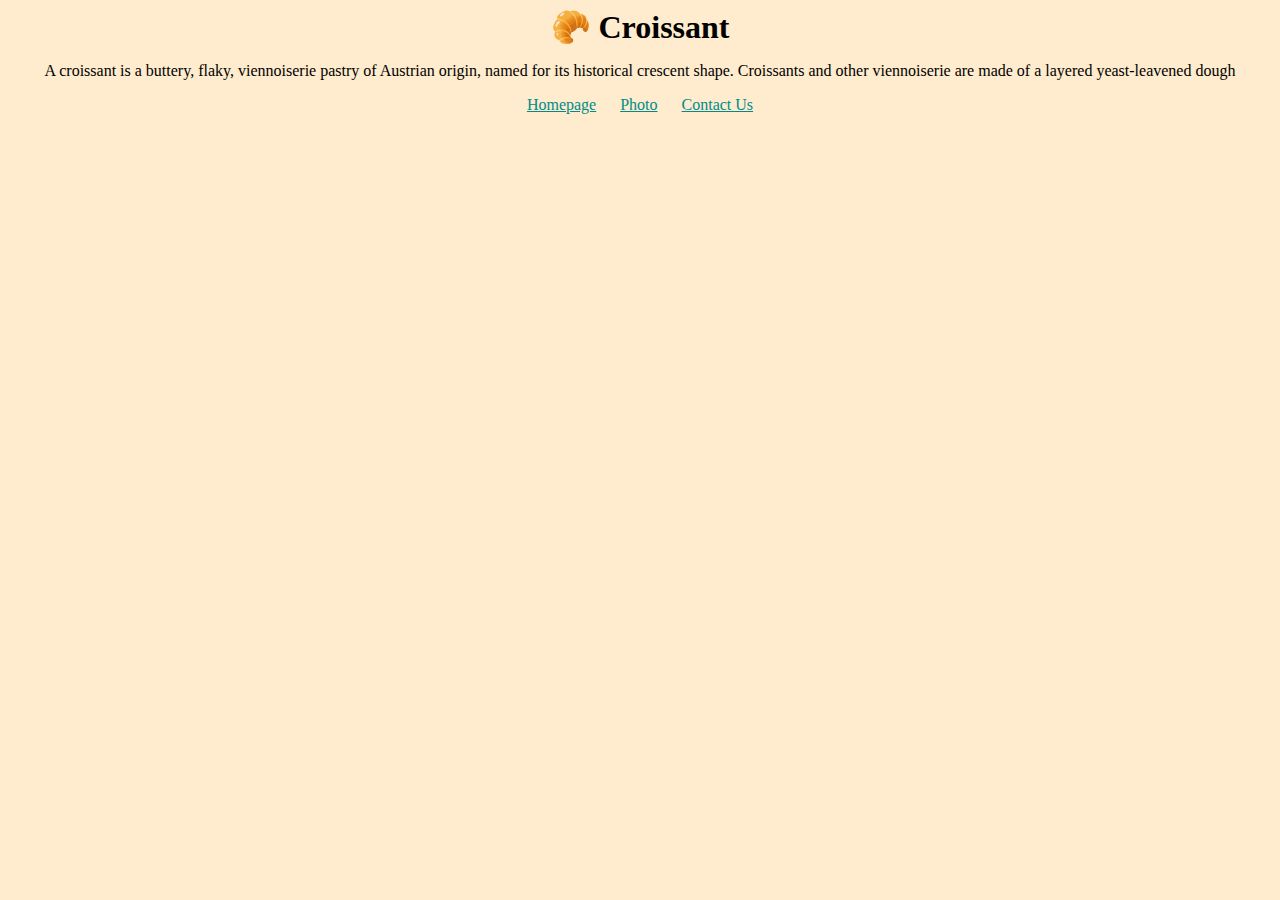
==== index.html @ fae81318 "Created file structures CSS" ====
<!DOCTYPE html>
<html lang="en">
  <head>
    <meta charset="UTF-8" />
    <meta http-equiv="X-UA-Compatible" content="IE=edge" />
    <meta name="viewport" content="width=device-width, initial-scale=1.0" />
    <title>Home Page</title>
    <link rel="stylesheet" href="/css/styles.css" />
  </head>
  <body>
    <h1>🥐 Croissant</h1>
    <p>
      A croissant is a buttery, flaky, viennoiserie pastry of Austrian origin,
      named for its historical crescent shape. Croissants and other viennoiserie
      are made of a layered yeast-leavened dough
    </p>
    <footer>
      <a href="/" title="Home">Homepage</a>
      <a href="/photo.html" title="Croissant photo">Photo</a>
      <a href="contact.html" title="Contact Croissant.com">Contact Us</a>
    </footer>
  </body>
</html>
---- css/styles.css ----
body {
  background-color: blanchedalmond;
}

h1 {
  text-align: center;
  padding: auto;
  margin: 0 auto;
}

p {
  text-align: center;
}

footer a {
  color: darkcyan;
  margin: 10px;
}

footer {
  text-align: center;
}

.yummy-photo {
  display: block;
  max-width: 100%;
  border-radius: 10px;
  margin: 30px auto;
}
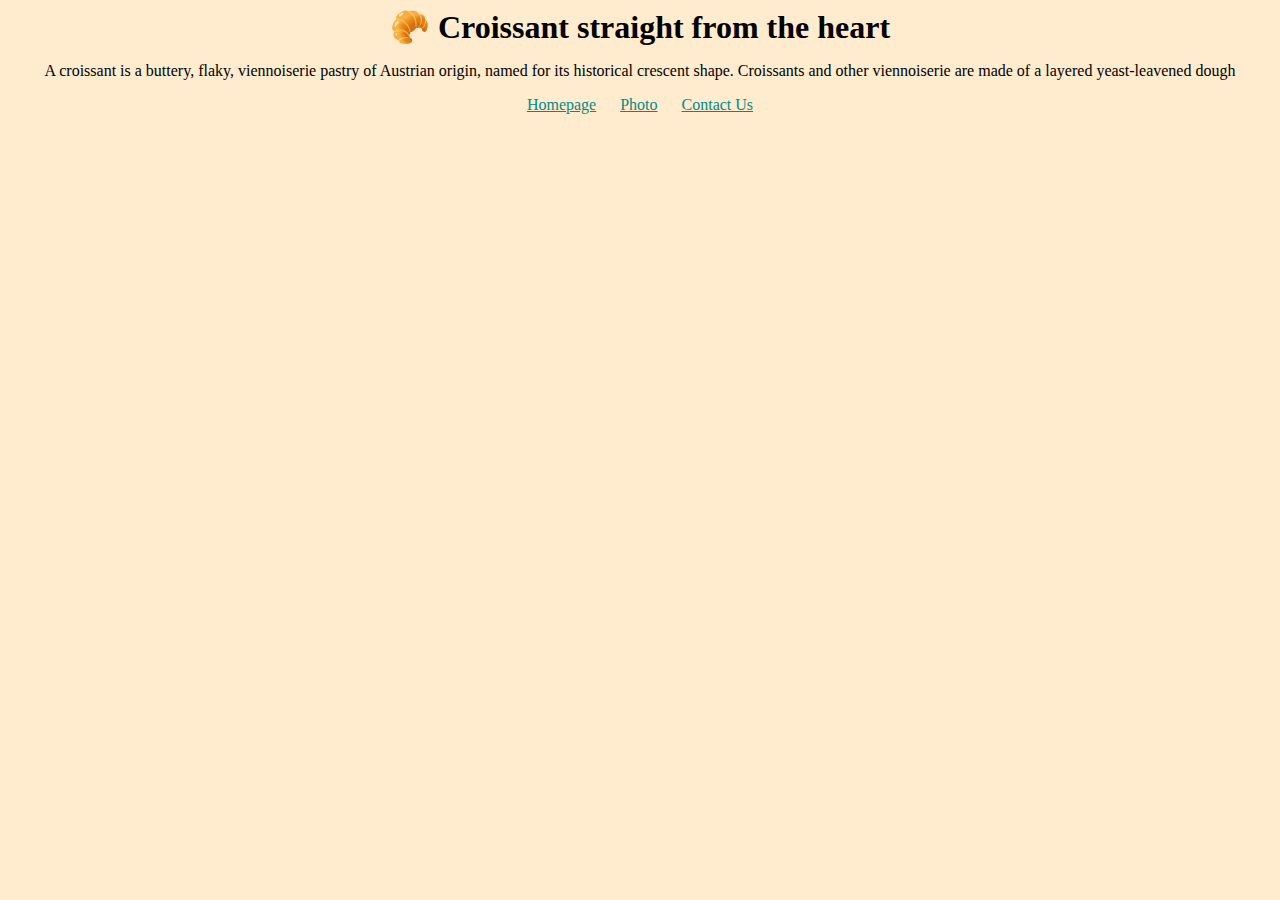
==== commit 1c1215b0: "increased the length of the titles" ====
--- a/index.html
+++ b/index.html
@@ -2,13 +2,17 @@
 <html lang="en">
   <head>
     <meta charset="UTF-8" />
+    <meta
+      name="Croissant at Doorstep"
+      content="Freshly baked croissants in the whole city of The Hague"
+    />
     <meta http-equiv="X-UA-Compatible" content="IE=edge" />
     <meta name="viewport" content="width=device-width, initial-scale=1.0" />
     <title>Home Page</title>
     <link rel="stylesheet" href="/css/styles.css" />
   </head>
   <body>
-    <h1>🥐 Croissant</h1>
+    <h1>🥐 Croissant straight from the heart</h1>
     <p>
       A croissant is a buttery, flaky, viennoiserie pastry of Austrian origin,
       named for its historical crescent shape. Croissants and other viennoiserie
